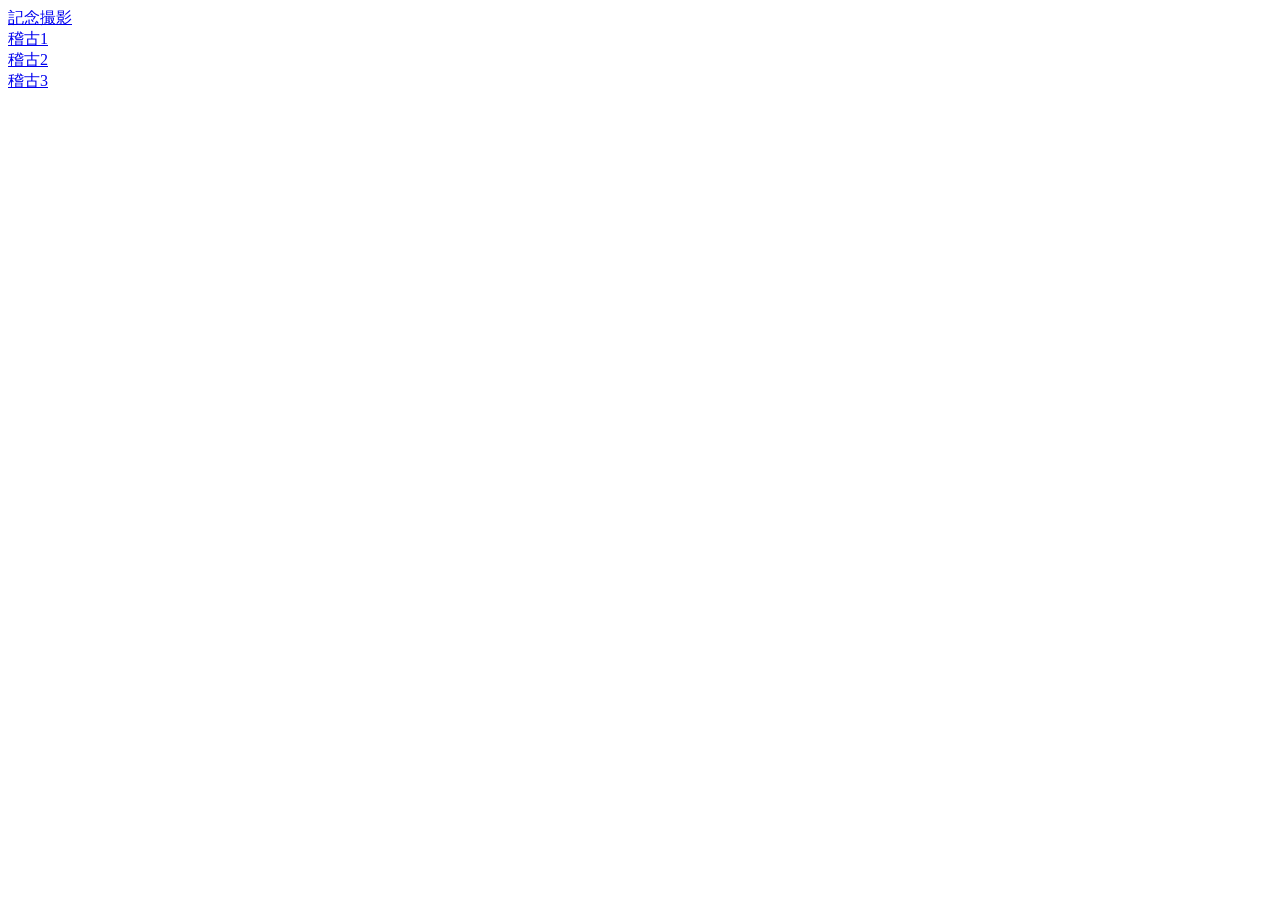
==== index.html @ de2e752f "Add files via upload" ====
<!DOCTYPE html>
<html>
<head>
  <title>稽古5/30B</title>
  <meta charset="UTF-8">
</head>
<body>
<!--https://kasai-yoritaka.github.io/CpxbVDWJCaZjkdSqhfiK/index.html-->
<a href="./photos.html">記念撮影</a><BR>
<a href="./photos2.html">稽古1</a><BR>
<a href="./photos3.html">稽古2</a><BR>
<a href="./photos4.html">稽古3</a><BR>
<!-- <a href="./Random.html">乱数</a> -->
</body>
</html>
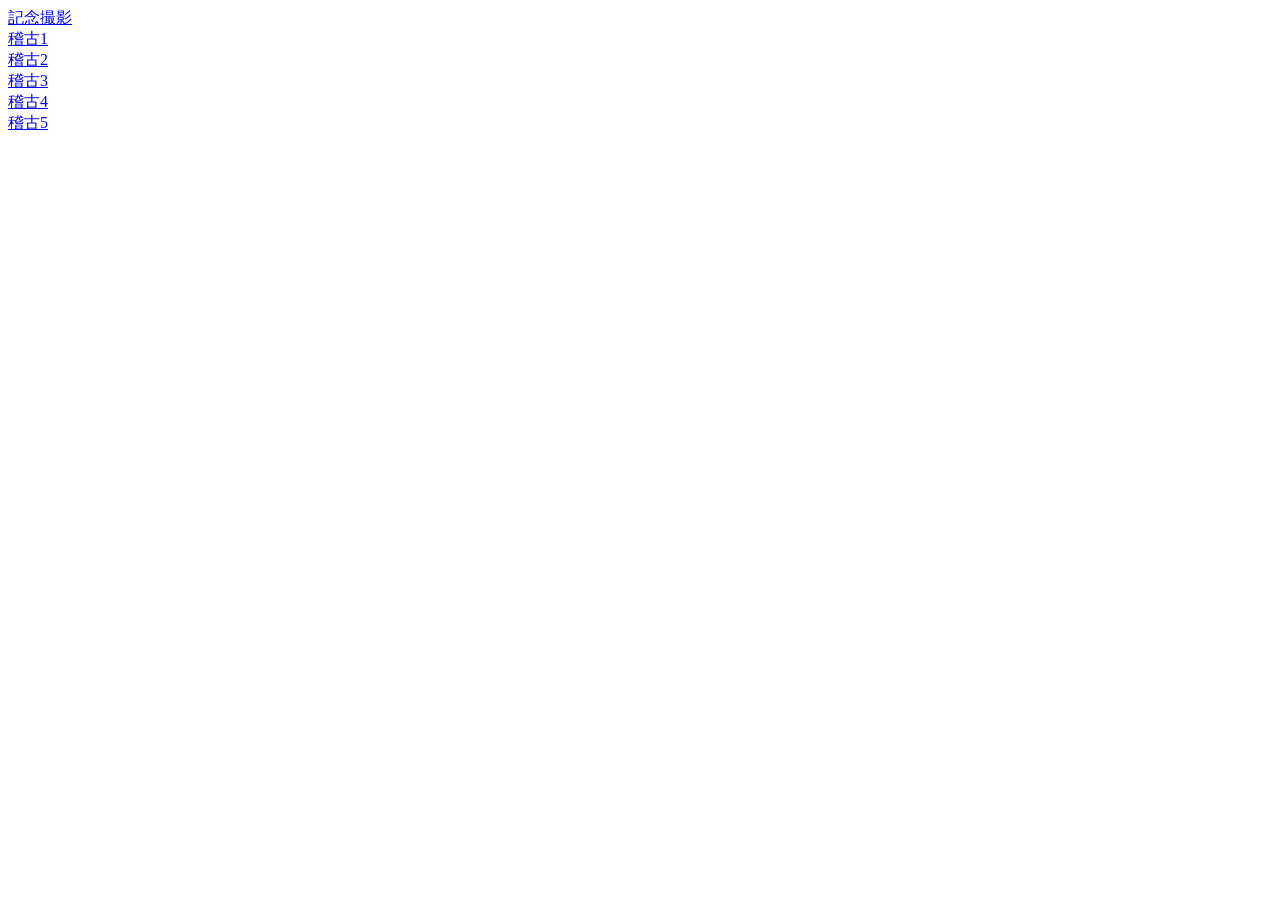
==== commit 4056d0a5: "Add files via upload" ====
--- a/index.html
+++ b/index.html
@@ -10,6 +10,8 @@
 <a href="./photos2.html">稽古1</a><BR>
 <a href="./photos3.html">稽古2</a><BR>
 <a href="./photos4.html">稽古3</a><BR>
+<a href="./photos5.html">稽古4</a><BR>
+<a href="./photos6.html">稽古5</a><BR>
 <!-- <a href="./Random.html">乱数</a> -->
 </body>
 </html>
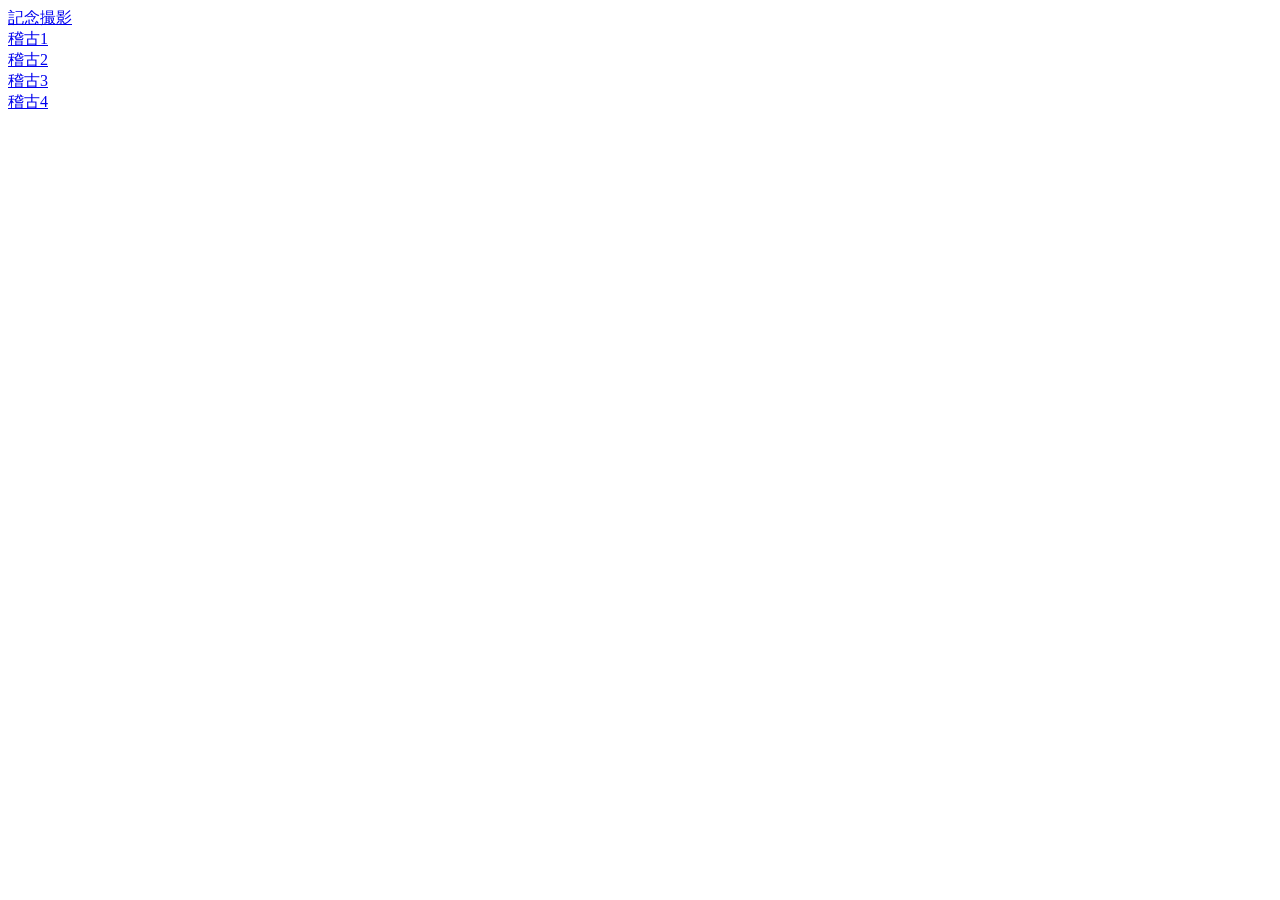
==== commit 07367b42: "Add files via upload" ====
--- a/index.html
+++ b/index.html
@@ -11,7 +11,6 @@
 <a href="./photos3.html">稽古2</a><BR>
 <a href="./photos4.html">稽古3</a><BR>
 <a href="./photos5.html">稽古4</a><BR>
-<a href="./photos6.html">稽古5</a><BR>
 <!-- <a href="./Random.html">乱数</a> -->
 </body>
 </html>
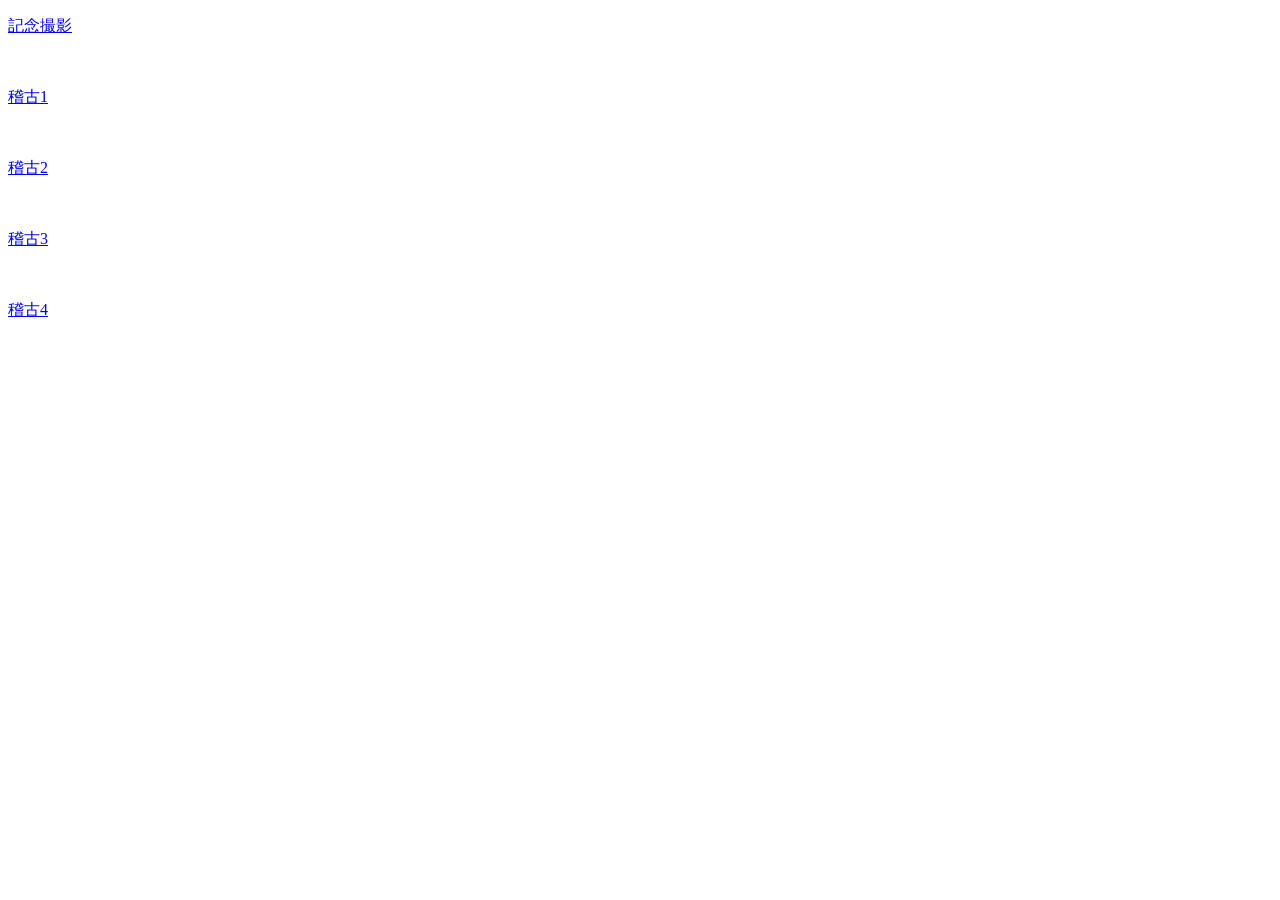
==== commit 09be16b2: "Add files via upload" ====
--- a/index.html
+++ b/index.html
@@ -1,16 +1,18 @@
 <!DOCTYPE html>
 <html>
 <head>
-  <title>稽古5/30B</title>
-  <meta charset="UTF-8">
+	<title>稽古5/30</title>
+	<meta charset="UTF-8">
+	<link rel="stylesheet" href="ken.css" />
 </head>
 <body>
 <!--https://kasai-yoritaka.github.io/CpxbVDWJCaZjkdSqhfiK/index.html-->
-<a href="./photos.html">記念撮影</a><BR>
-<a href="./photos2.html">稽古1</a><BR>
-<a href="./photos3.html">稽古2</a><BR>
-<a href="./photos4.html">稽古3</a><BR>
-<a href="./photos5.html">稽古4</a><BR>
+<a href="./photos.html"><p class="responsive-text">記念撮影</p></a><BR>
+<a href="./photos2.html"><p class="responsive-text">稽古1</p></a><BR>
+<a href="./photos3.html"><p class="responsive-text">稽古2</p></a><BR>
+<a href="./photos4.html"><p class="responsive-text">稽古3</p></a><BR>
+<a href="./photos5.html"><p class="responsive-text">稽古4</p></a><BR>
+
 <!-- <a href="./Random.html">乱数</a> -->
 </body>
 </html>
--- a/ken.css
+++ b/ken.css
@@ -0,0 +1,4 @@
+img.thumb {
+	width: 100%;
+	height: auto;
+}
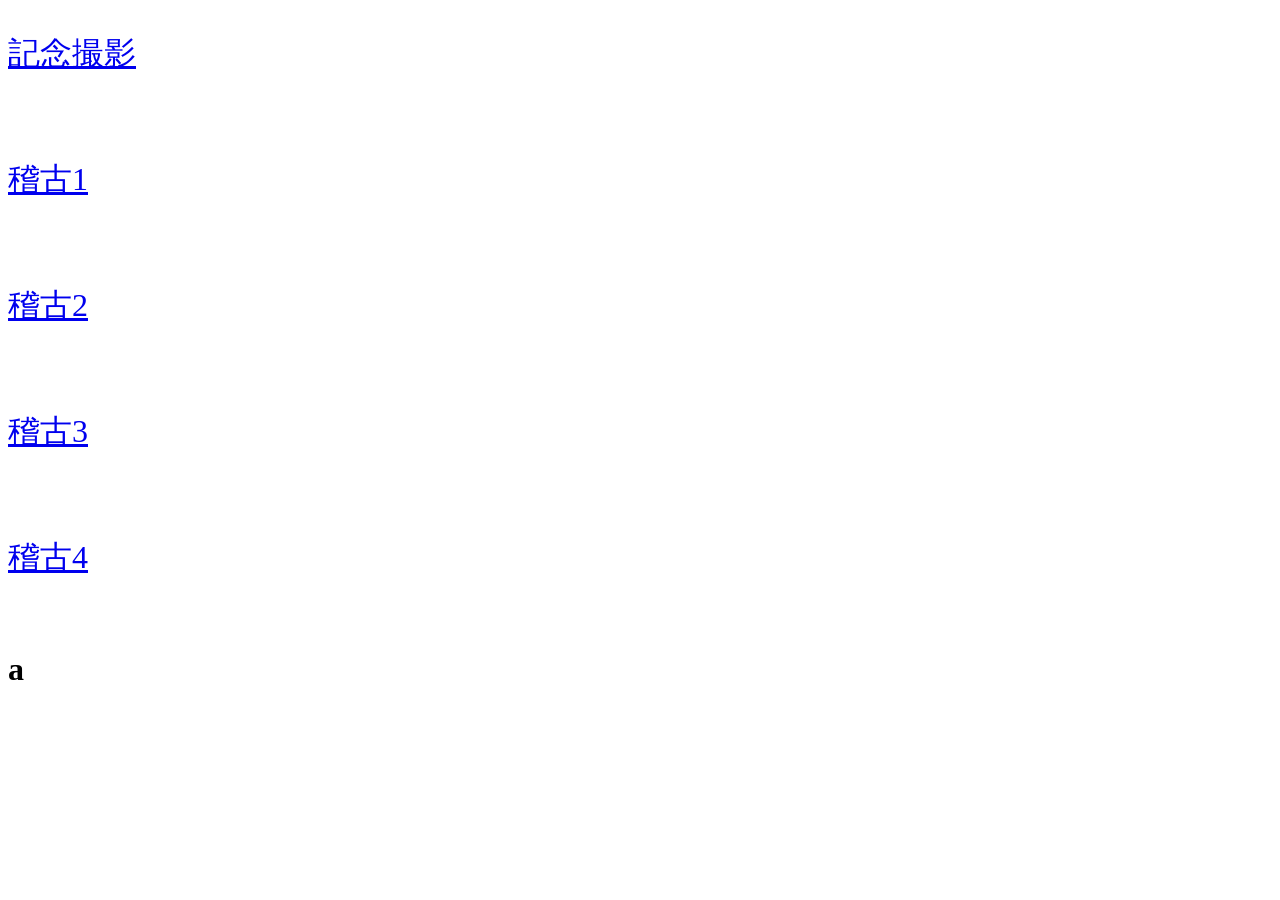
==== commit da4546d6: "Add files via upload" ====
--- a/index.html
+++ b/index.html
@@ -1,8 +1,9 @@
 <!DOCTYPE html>
 <html>
 <head>
-	<title>稽古5/30</title>
+	<title>稽古5/30a</title>
 	<meta charset="UTF-8">
+	<meta name="viewport" content="width=device-width, initial-scale=1">
 	<link rel="stylesheet" href="ken.css" />
 </head>
 <body>
@@ -12,7 +13,7 @@
 <a href="./photos3.html"><p class="responsive-text">稽古2</p></a><BR>
 <a href="./photos4.html"><p class="responsive-text">稽古3</p></a><BR>
 <a href="./photos5.html"><p class="responsive-text">稽古4</p></a><BR>
-
+<h1>a</h1>
 <!-- <a href="./Random.html">乱数</a> -->
 </body>
 </html>
--- a/ken.css
+++ b/ken.css
@@ -2,3 +2,14 @@
 	width: 100%;
 	height: auto;
 }
+
+.responsive-text {
+  font-size: 32px;
+}
+
+/* スマホ（画面幅600px以下） */
+@media screen and (max-width: 800px) {
+  .responsive-text {
+    font-size: 64px; /* スマホでは大きく */
+  }
+}
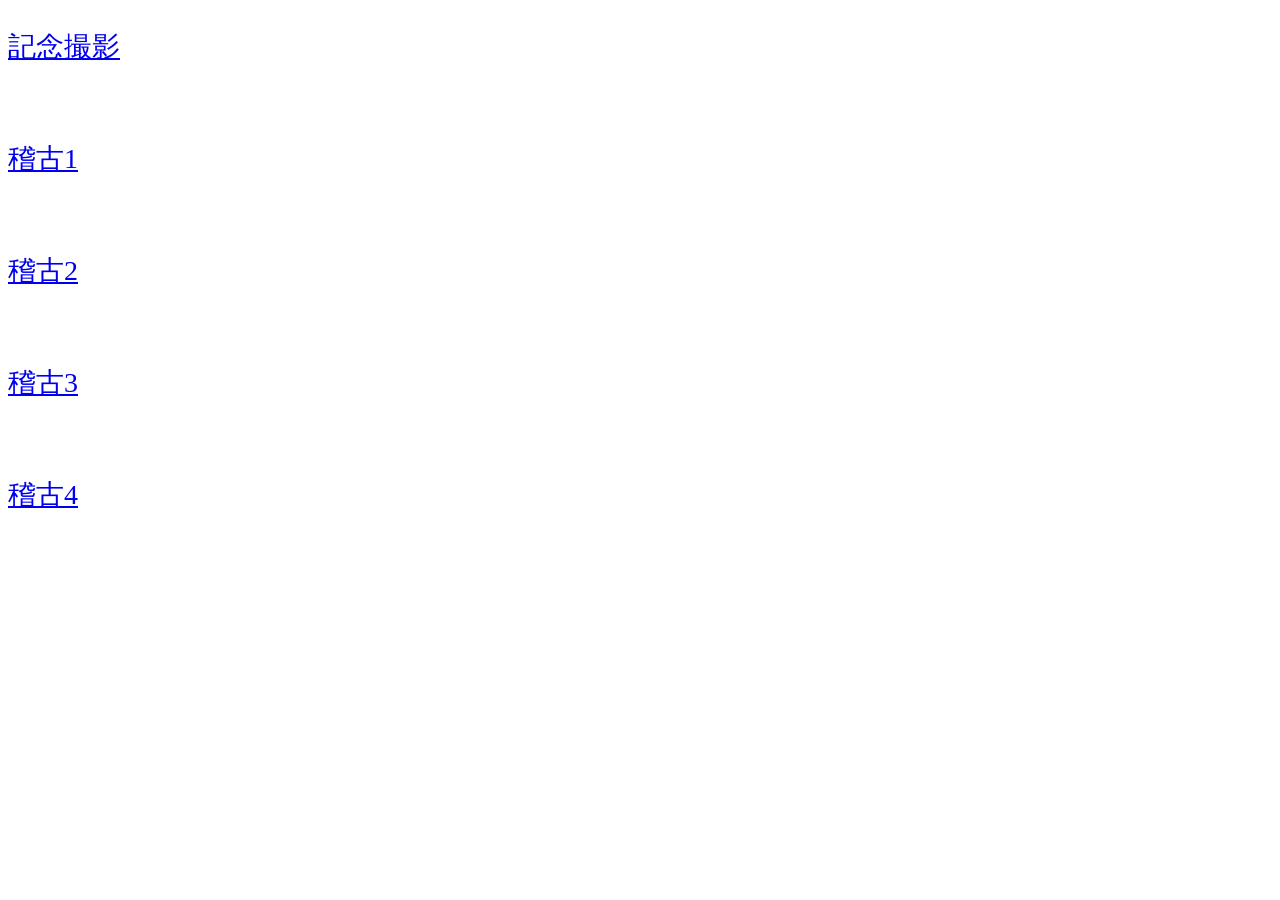
==== commit d5208323: "Add files via upload" ====
--- a/index.html
+++ b/index.html
@@ -1,7 +1,7 @@
 <!DOCTYPE html>
 <html>
 <head>
-	<title>稽古5/30a</title>
+	<title>稽古5/30</title>
 	<meta charset="UTF-8">
 	<meta name="viewport" content="width=device-width, initial-scale=1">
 	<link rel="stylesheet" href="ken.css" />
@@ -13,7 +13,7 @@
 <a href="./photos3.html"><p class="responsive-text">稽古2</p></a><BR>
 <a href="./photos4.html"><p class="responsive-text">稽古3</p></a><BR>
 <a href="./photos5.html"><p class="responsive-text">稽古4</p></a><BR>
-<h1>a</h1>
+<h1></h1>
 <!-- <a href="./Random.html">乱数</a> -->
 </body>
 </html>
--- a/ken.css
+++ b/ken.css
@@ -4,12 +4,12 @@
 }
 
 .responsive-text {
-  font-size: 32px;
+  font-size: 28px;
 }
 
 /* スマホ（画面幅600px以下） */
 @media screen and (max-width: 800px) {
   .responsive-text {
-    font-size: 64px; /* スマホでは大きく */
+    font-size: 58px; /* スマホでは大きく */
   }
 }
